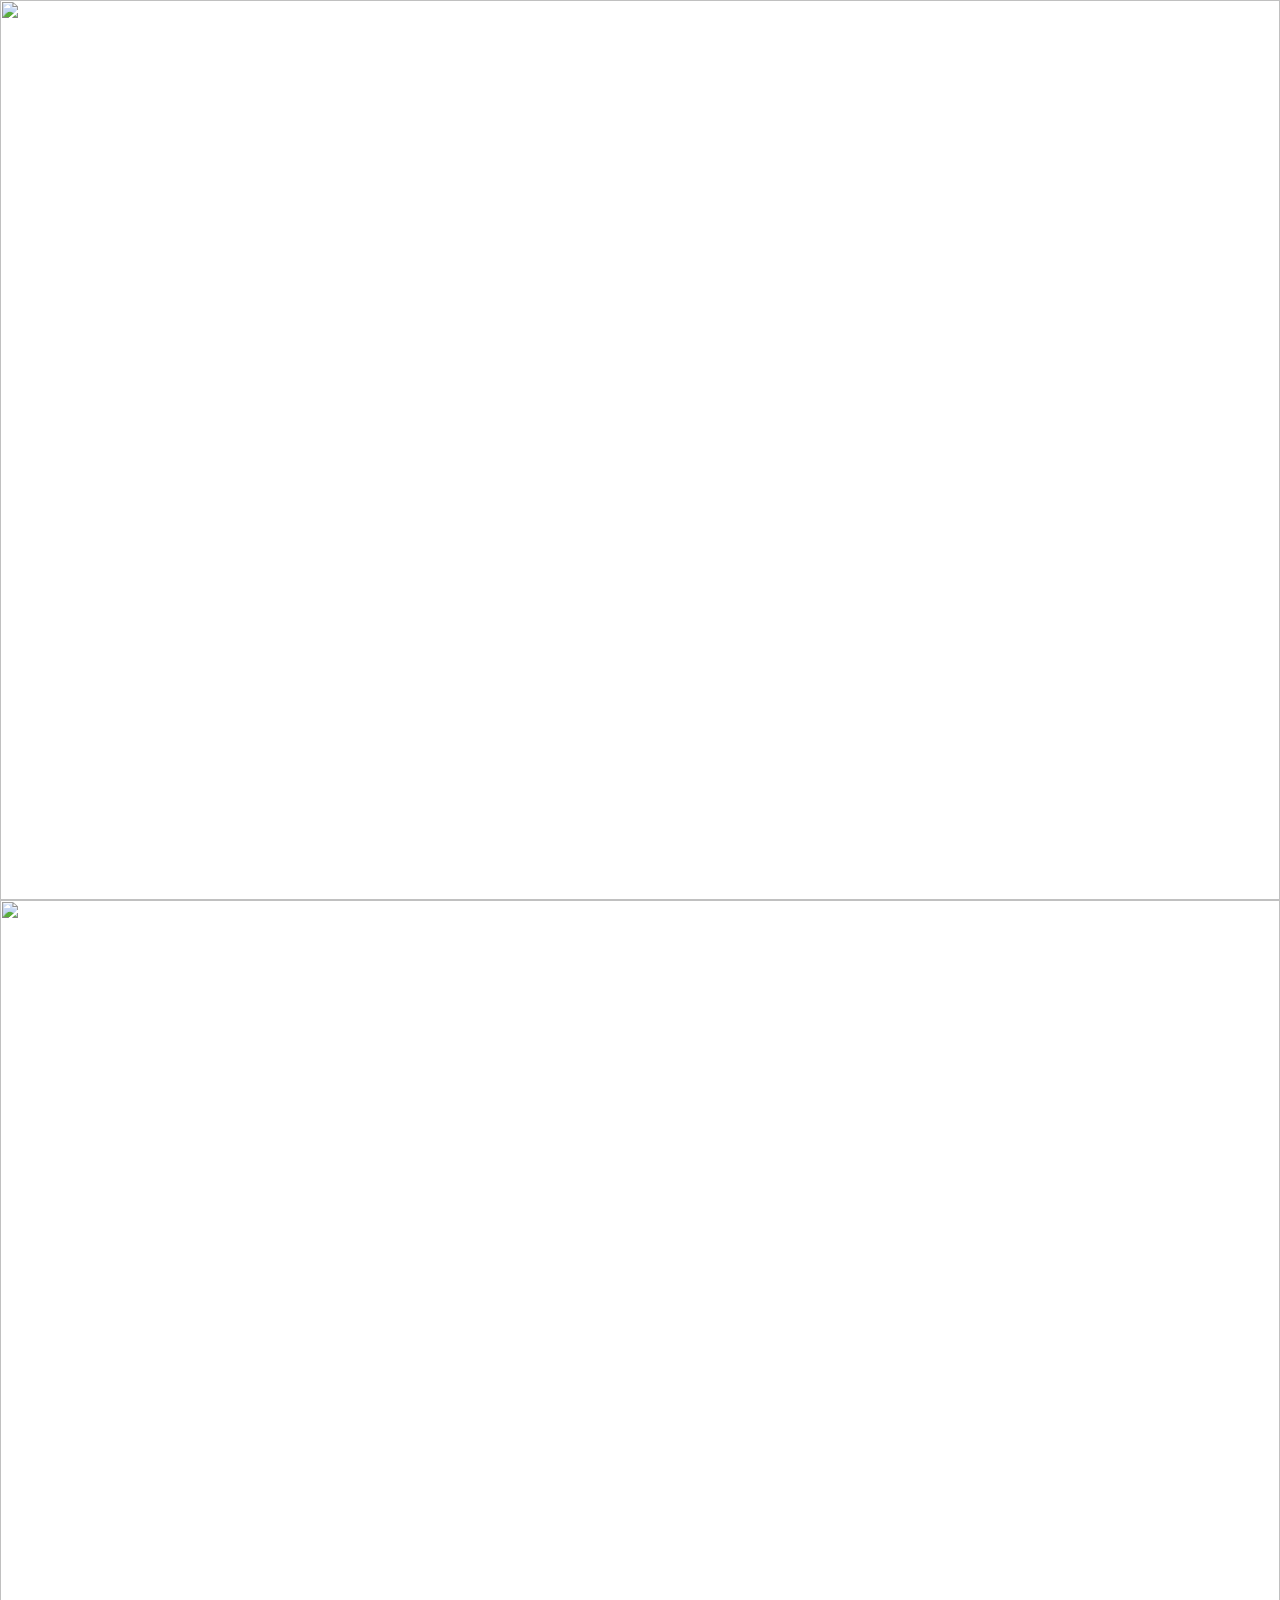
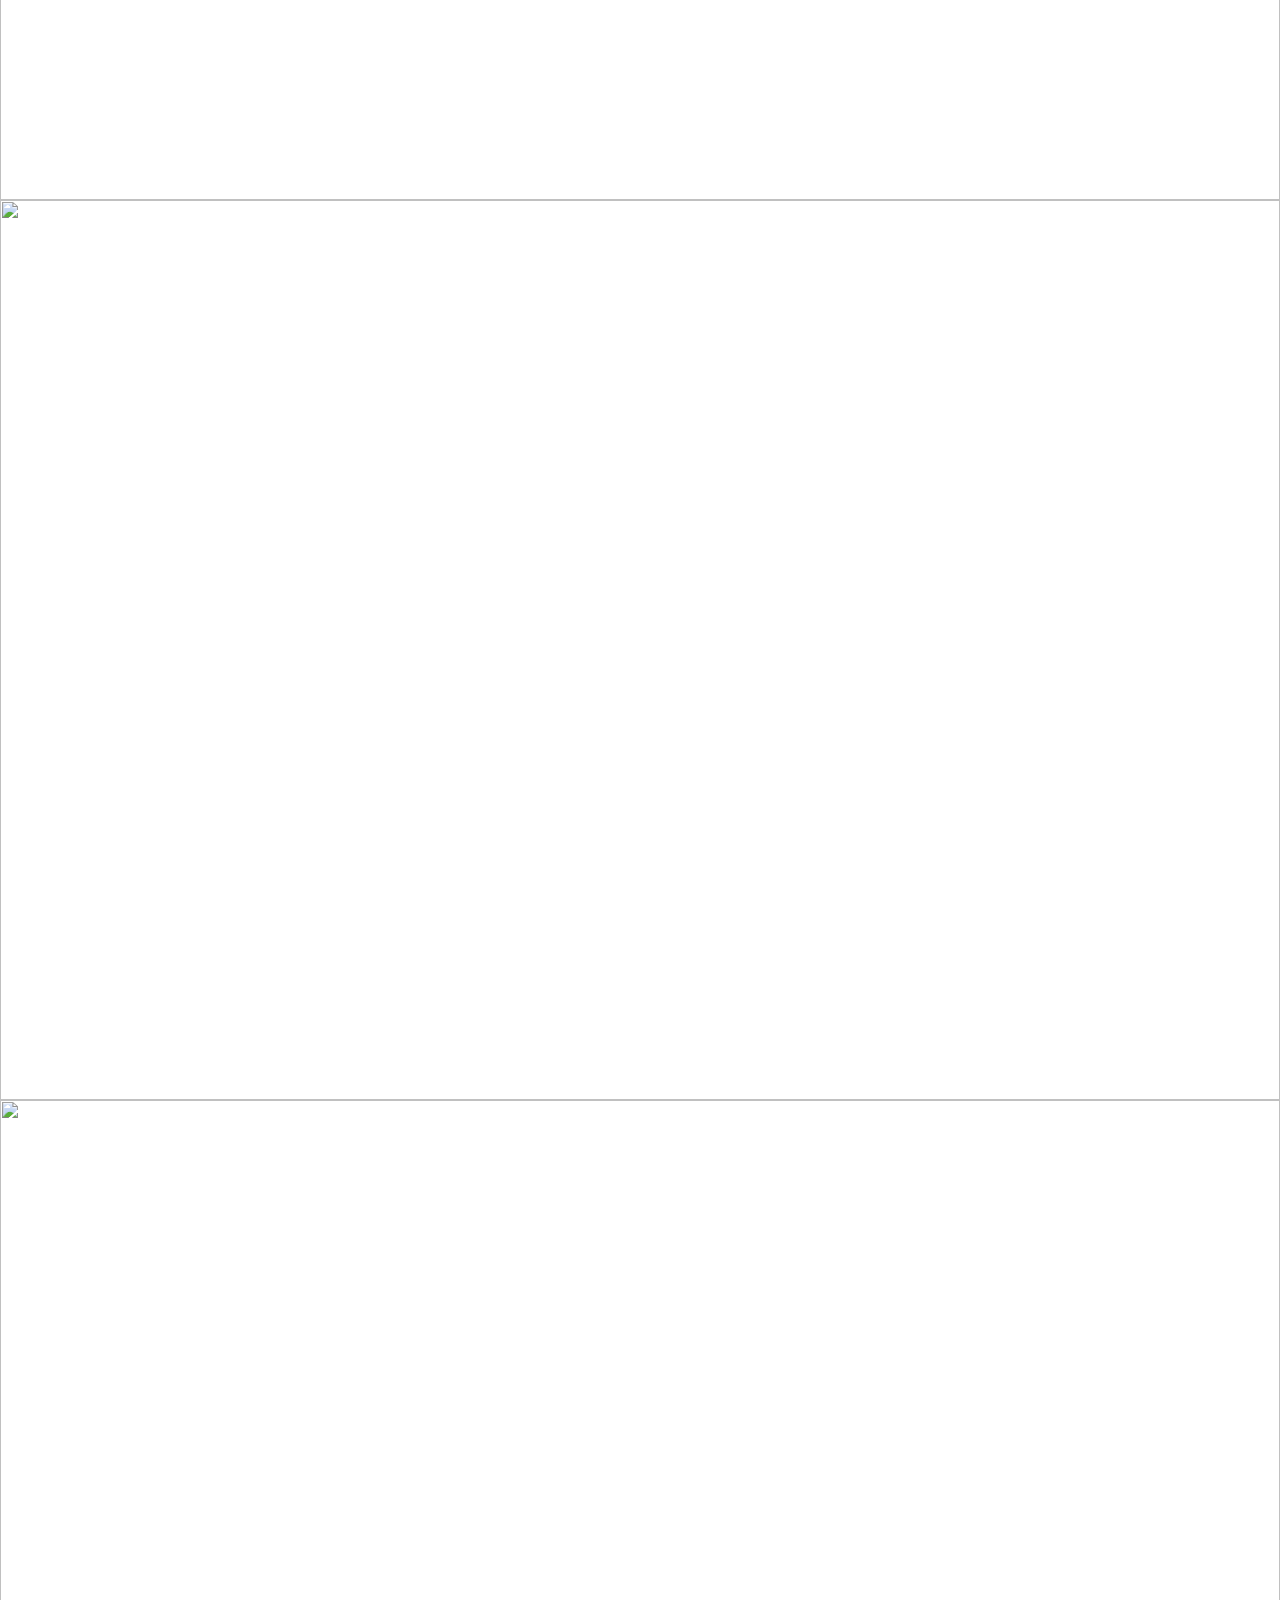
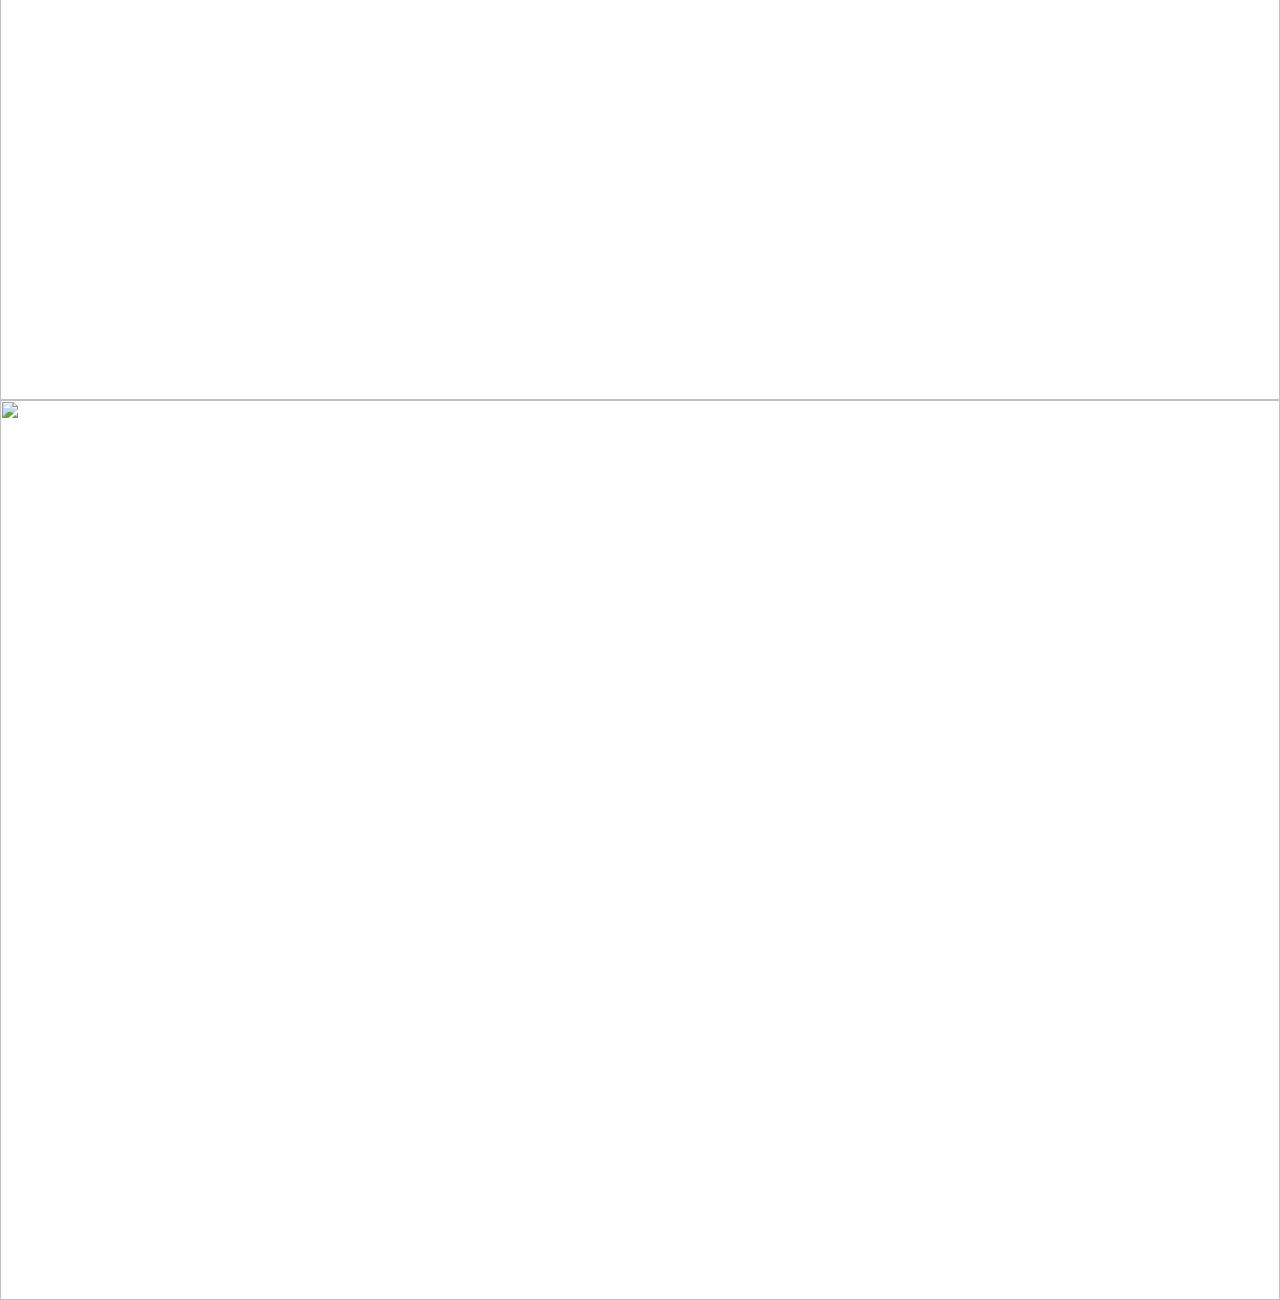
==== images.html @ 8bf1e8b2 "Added new page" ====
<html lang="en">
<head>
<title>Jack's Photography</title>
<meta charset="UTF-8">
<meta name="viewport" content="width=device-width, initial-scale=1">
<link rel="stylesheet" href="https://fonts.googleapis.com/css?family=Lato">
<link rel="stylesheet" href="https://cdnjs.cloudflare.com/ajax/libs/font-awesome/4.7.0/css/font-awesome.min.css">
<link rel="stylesheet" href="https://www.w3schools.com/w3css/4/w3.css">
</head>
<body>
  <img src="./Images/Me_Arches.jpg" style="width:100%">
  <img src="./Images/Arches_Pillars.jpg" style="width:100%">
  <img src="./Images/Fat_Arch.jpg" style="width:100%">
  <img src="./Images/Friends.jpg" style="width:100%">
  <img src="./Images/Long_Arch.jpg" style="width:100%">
  <script>
    const img_names = ["Me_arches.png", ""]
  </script>

</body>
</html>
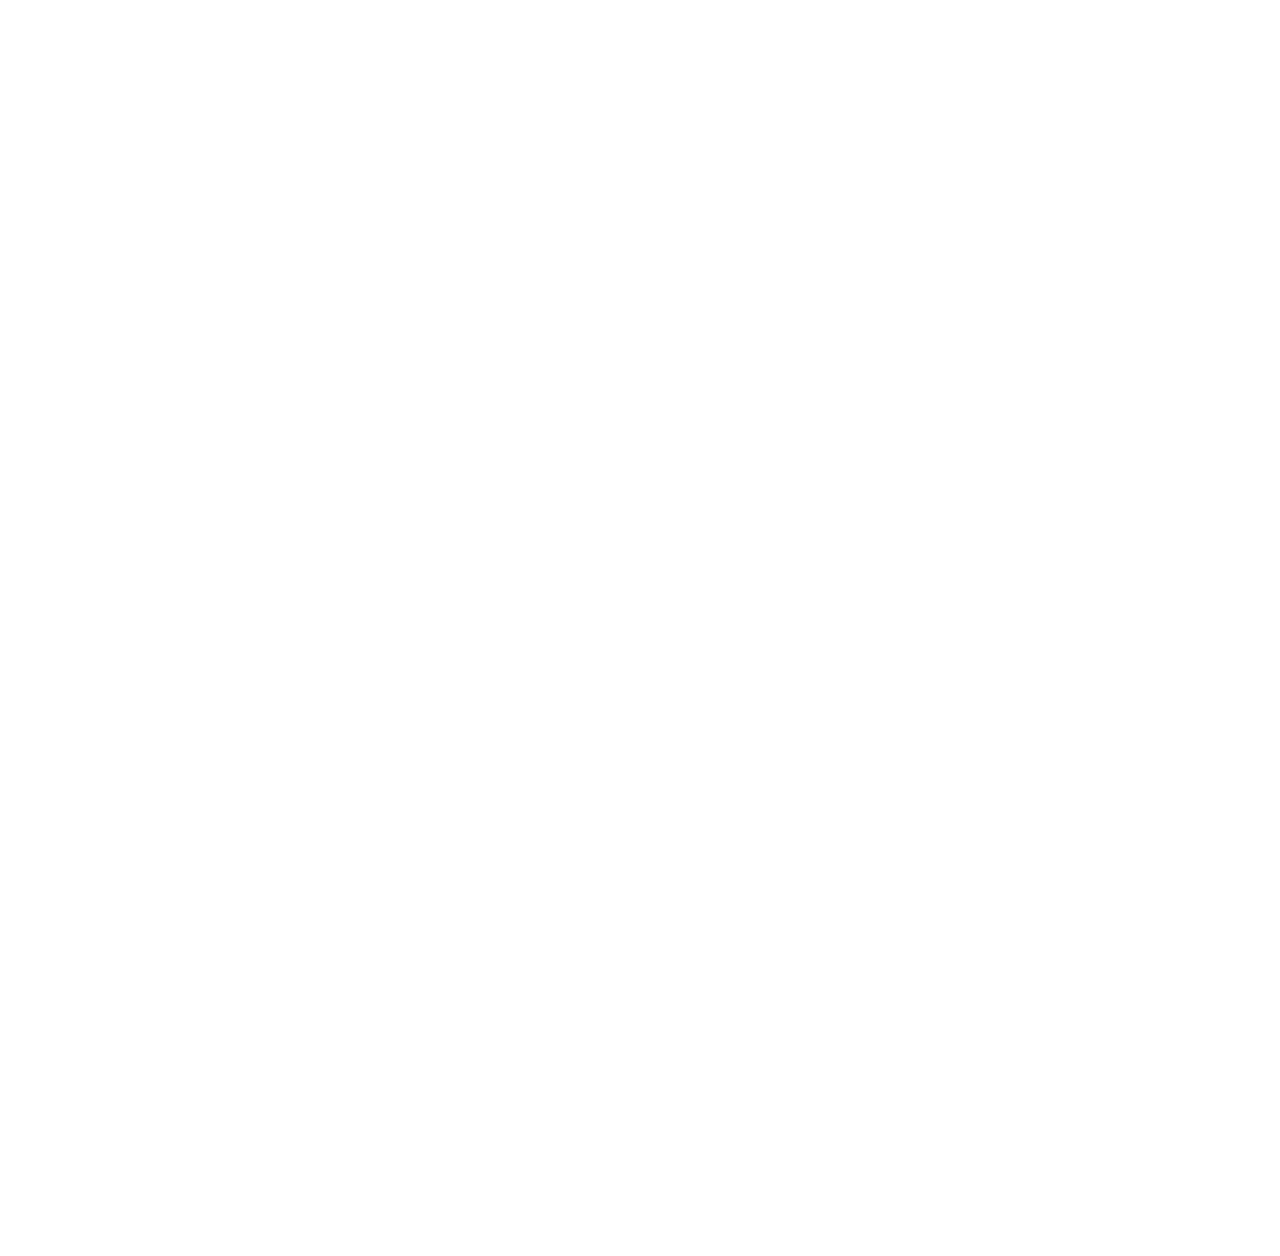
==== commit 97d886ae: "Added scolling functionality for pictures" ====
--- a/images.html
+++ b/images.html
@@ -2,20 +2,73 @@
 <head>
 <title>Jack's Photography</title>
 <meta charset="UTF-8">
-<meta name="viewport" content="width=device-width, initial-scale=1">
+<meta name="viewport" content="width=device-width, initial-scale=1.0">
 <link rel="stylesheet" href="https://fonts.googleapis.com/css?family=Lato">
 <link rel="stylesheet" href="https://cdnjs.cloudflare.com/ajax/libs/font-awesome/4.7.0/css/font-awesome.min.css">
 <link rel="stylesheet" href="https://www.w3schools.com/w3css/4/w3.css">
+<link rel="stylesheet" href="image_style.css">
 </head>
-<body>
+
+<!--
   <img src="./Images/Me_Arches.jpg" style="width:100%">
   <img src="./Images/Arches_Pillars.jpg" style="width:100%">
   <img src="./Images/Fat_Arch.jpg" style="width:100%">
   <img src="./Images/Friends.jpg" style="width:100%">
   <img src="./Images/Long_Arch.jpg" style="width:100%">
+
+  Note for below, ids might mess things up after they get changed
+-->
+
+<body>
+  <div class="slides" id="slides">
+    <div class="c1 rellax" data-rellax-speed="35"></div>
+    <div class="c1 rellax" data-rellax-speed="40"></div>
+    <div class="c1 rellax" data-rellax-speed="45"></div>
+    <div class="c1 rellax" data-rellax-speed="50"></div>
+    <div class="c1 rellax" data-rellax-speed="55"></div>
+    <div class="c1 rellax" data-rellax-speed="60"></div>
+  </div>
+
+  <div class="fixed" id="fixed"></div>
+
+  <!--
+  <div class="fixed" id="fixed"></div>
+-->
+
+  <script src="https://cdnjs.cloudflare.com/ajax/libs/rellax/1.12.1/rellax.min.js" integrity="sha512-f5HTYZYTDZelxS7LEQYv8ppMHTZ6JJWglzeQmr0CVTS70vJgaJiIO15ALqI7bhsracojbXkezUIL+35UXwwGrQ==" crossorigin="anonymous" referrerpolicy="no-referrer"></script>
+  <script src="https://ajax.googleapis.com/ajax/libs/jquery/3.6.0/jquery.min.js"></script>
+  <script src="my_jsq.js"></script>
   <script>
-    const img_names = ["Me_arches.png", ""]
+
+    //const img_dir = "./Images/"
+    //const img_names = ["Me_Arches.jpg", "Fat_Arch.jpg", "Long_Arch.jpg", "Friends.jpg", "Arches_Pillars.jpg", "Wisconsin_Capitol.jpg"]
+    var rellax = new Rellax(".rellax")
+
+    var element = document.getElementById('slides');
+    console.log("slide height", element.offsetHeight);
+
+    //var divs = $('.fademe');
+    // var cur_im = $('.slides');
+    // $(window).scroll(function(){
+    //    var percent = $(document).scrollTop() / ($(document).height() - $(window).height());
+    //    cur_im.css('opacity', 1 - percent);
+       
+    // });
+
+
+
+     // var st = $(this).scrollTop();
+
+     //   /* avoid unnecessary call to jQuery function */
+     //   if (st <= limit) {
+     //      divs.css({ 'opacity' : (1 - st/limit) });
+     //   }
+    // });
+
+    //.style.backgroundImage="url(images/img.jpg)"; // specify the image path here
+
   </script>
+  <script src="my_jsq.js"></script>
 
 </body>
 </html>
--- a/image_style.css
+++ b/image_style.css
@@ -0,0 +1,34 @@
+* {
+	box-sizing: border-box;
+	margin: 0;
+	padding: 0;
+}
+
+body {
+	font-family: cursive;
+}
+
+.slides{
+	display: grid;
+	grid-template-columns: repeat(6, 1fr);
+	margin-bottom: 20%;
+}
+
+.slides > div{
+	background: url("./Images/Me_Arches.jpg");
+	background-size: 100%;
+	background-repeat: no-repeat;
+	background-attachment: fixed;
+	height: 1000px;
+}
+
+.fixed {
+	position: fixed;
+	top: 0;
+	width: 100%;
+	height: 100%;
+	background: url("./Images/Arches_Pillars.jpg");
+	background-size: 100%;
+	background-repeat: no-repeat;
+	z-index: -1;
+}